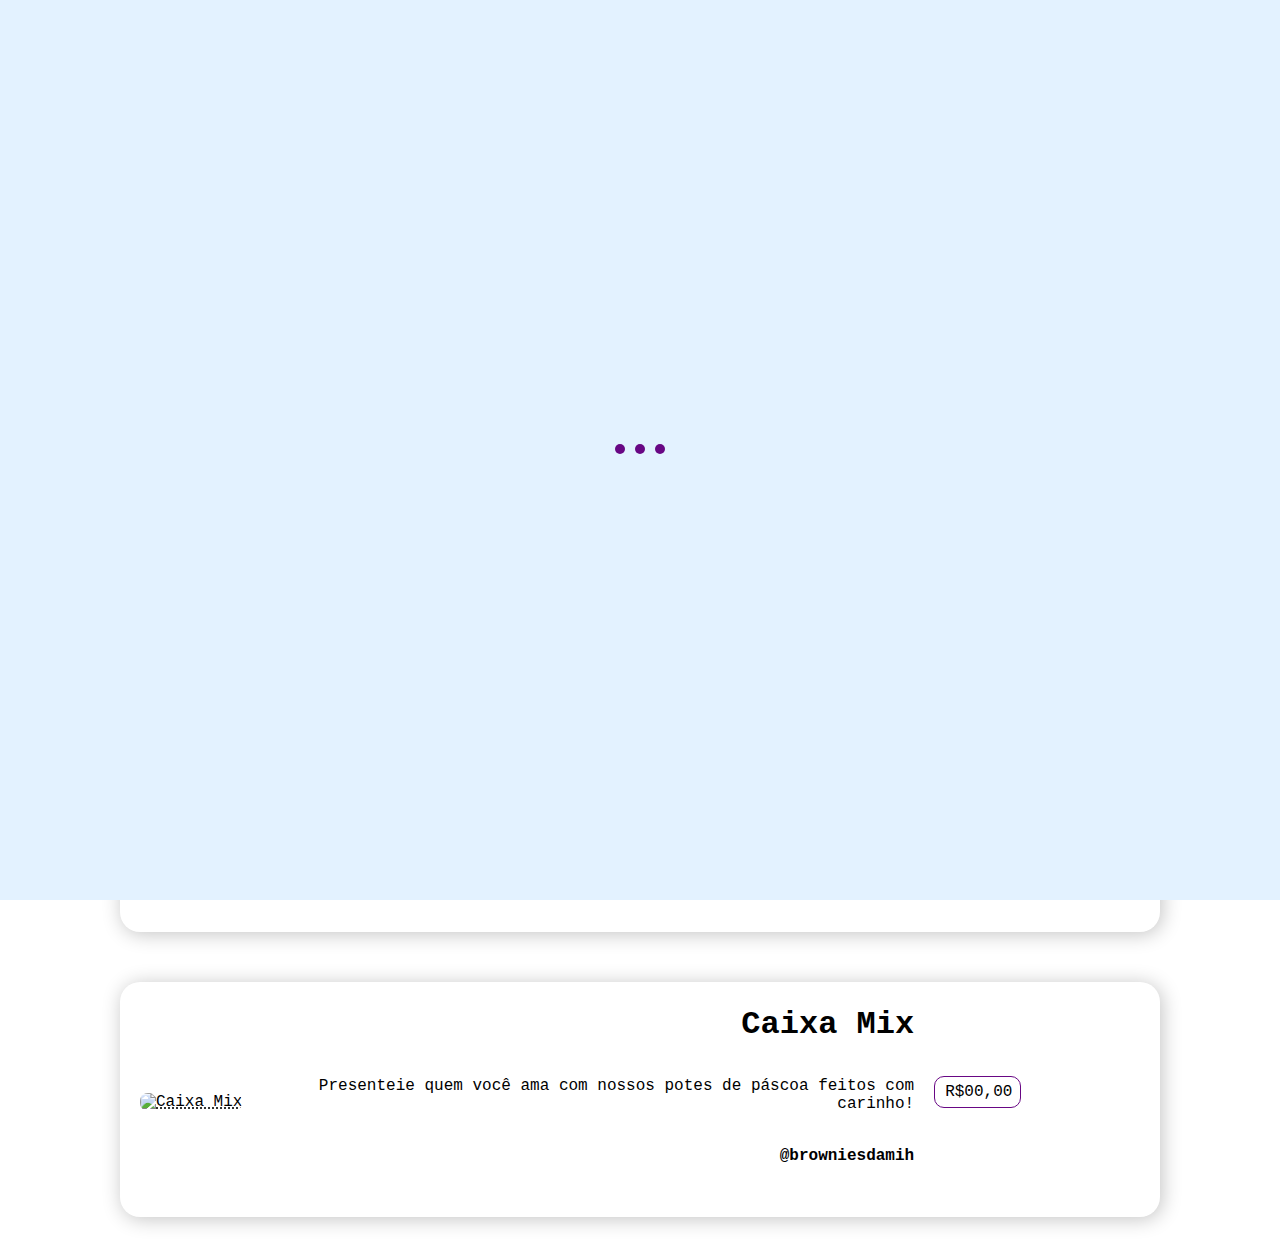
==== todososprodutos.html @ b4ef771c "Segundo commit" ====
<!DOCTYPE html>
<html lang="en">
<head>
    <meta charset="UTF-8">
    <meta http-equiv="X-UA-Compatible" content="IE=edge">
    <meta name="viewport" content="width=device-width, initial-scale=1.0">
    <link href="styledatas.css" rel="stylesheet" type="text/css"/>
    <title>Todos os produtos - Brownies da Mih</title>
    <link rel="icon" href="imgs/logo.png">
    <script src="https://kit.fontawesome.com/4fcf5c1ce8.js" crossorigin="anonymous"></script>
</head>
<body>
    <div class="overlay">
        <div class="loader">
            <div class="ball ball1"></div>
            <div class="ball ball2"></div>
            <div class="ball ball3"></div>
        </div>
    </div>
    <div class="modal">
        <img src="" id="modal_img">
        <abbr title="clique aqui para diminuir a imagem">
            <span id="bt_close">x</span>
        </abbr>
    </div>
    <header>
        <abbr title="Voltar à homepage">
            <a href="index.html"><i class="fas fa-home"></i></a>
        </abbr>
        <div class="titulosh">
            <h1>Brownies da Mih</h1>
            <h2>todos os produtos</h2>
        </div>
    </header>
    <main class="painel">
        <section class="bloco">
            <div class="icon">
                <abbr title="clique aqui para ampliar a imagem">
                    <img src="imgs/brownie.png" alt="brownie" class="imgi">
                </abbr>
            </div>
            <div class="texto">
                <h1>Brownie</h1>
                <p>Do fitness ao recheado, temos todos os tipos de brownies, para os mais variados gostos!</p>
                <p class="marca">@browniesdamih</p>
            </div>
            <div class="preco">R$00,00</div>
        </section>
        <!--SECTION PARA AS TRUFAS E DOCINHOS!-->

        <section class="bloco">
            <div class="icon">
                <abbr title="clique aqui para ampliar a imagem">
                    <img src="imgs/barras.png" alt="Barras recheadas" class="imgi">
                </abbr>
            </div> 
            <div class="texto">
                <h1>Barras recheadas</h1>
                <p>Conheça nosso famoso bolo Dani! Seu recheio é prestígio, com uma cobertura de doce de leite.</p>
                <p class="marca">@browniesdamih</p>
            </div>
            <div class="preco">R$00,00</div>
        </section>
        <section class="bloco">
            <div class="icon">
                <abbr title="clique aqui para ampliar a imagem">
                    <img src="imgs/pizza.png" alt="Pizza Brownie" class="imgi">
                </abbr>
            </div> 
            <div class="texto">
                <h1>Pizza Brownie</h1>
                <p>Presenteie quem você ama com nossos potes de páscoa feitos com carinho!</p>
                <p class="marca">@browniesdamih</p>
            </div>
            <div class="preco">R$00,00</div>
        </section> 
        <section class="bloco">
            <div class="icon">
                <abbr title="clique aqui para ampliar a imagem">
                    <img src="imgs/caixamix.png" alt="Caixa Mix" class="imgi">
                </abbr>
            </div> 
            <div class="texto">
                <h1>Caixa Mix</h1>
                <p>Presenteie quem você ama com nossos potes de páscoa feitos com carinho!</p>
                <p class="marca">@browniesdamih</p>
            </div>
            <div class="preco">R$00,00</div>
        </section> 
    </main>
</body>
<script src="scriptdatas.js"></script>
<script src="preloader.js"></script>
</html>
---- styledatas.css ----
@import url('https://fonts.googleapis.com/css2?family=Yellowtail&display=swap');

:root{
    --color01: #DE90FF;
    --color02: #680784;
    --color03: #E3F2FF;
    --color04: #FF83AE;
    --color05: #48311F;
    --color06: #F79437;
    --color07: #A2B31F;
}

*{
    margin: 0;
    padding: 0;
    border: 0;
}

body{
    background: var(--color03);
    background: linear-gradient(to right bottom, var(--color01) 0%, var(--color03) 50%, var(--color03) 75%, white 100%);
    background-size: cover;
    background-attachment: fixed;
    font-family: "Courier New", Courier, monospace;
    display: flex;
    min-height: 100vh;
    max-height: 500vh;
    width: 100%;
}

header{
    position: absolute;
    width: 100%;
    margin-top: 20px;
    display: flex;
}

.titulosh{
    display: flex;
    margin: auto;
    flex-direction: column;
    text-shadow: 2px 2px 5px var(--color03);
}

.titulosh > h1{
    font-size: 3em;
    font-family: 'Yellowtail', cursive;
}

.titulosh > h2{
    margin: auto;
    font-size: 1.1em;
}

.fa-home{
    position: absolute;
    margin: 20px 0px 0px 40px;
    transform: scale(2);
    cursor: pointer;
    color: black;
}

.fa-home:hover{
    color: var(--color02);
}

.fa-home:active{
    color: var(--color03);
}

main.painel{
    display: flex;
    margin: auto;
    min-width: 320px;
    max-width: 1040px;
    flex-direction: column;
    margin-top: 8%;
    /* margin-top: 13%; */
}

.bloco{
    display: flex;
    margin: auto;
    align-items: center;
    text-align: right;
    background-color: white;
    padding: 20px;
    margin: 25px 0px;
    width: 1000px;
    min-height: 200px; /* !!! */
    padding-bottom: 15px;
    border-radius: 20px;
    box-shadow: 2px 2px 20px rgba(0, 0, 0, 0.24);
}

.bloco p{ 
    overflow-y: auto;
    max-height: 100px;
}

.texto{
    padding-right: 3%;
    max-height: 200px;
}

.texto, .preco{
    margin-left: -1%;
}

p{
    margin: 5% 0% 5% 6%;
}

.preco{
    width: 65px;
    height: 30px;
    padding: 0px 10px;
    text-align: center;
    line-height: 30px;
    border-radius: 10px;
    margin-bottom: 2%;
    border: 0.5px solid var(--color02);
}

img{
    position: relative;
    width: 200px;
    height: 200px;
}

section.bloco img{
    border-radius: 8px;
}

.marca{
    font-weight: bold;
}

::-webkit-scrollbar{
    width: 6px;
    background-image: linear-gradient(to bottom, var(--color03) 50%, white);
}

::-webkit-scrollbar-thumb{
    background-color: var(--color02);
    border-radius: 10px;
}

/* .filtros{
    position: absolute;
    display: flex;
    height: 75px;
    justify-content: center;
    align-items: center;
    width: 100%;
    margin-top: 9%;
}

.filtros label{
    justify-content: space-between;
    border: 2px solid var(--color02);
    color: black;
    border-radius: 5px;
    padding: 5px;
    margin: 20px;
    cursor: pointer;
}

.filtros label:hover, #l1{
    background-color: var(--color02);
    color: white;
    border: 1px solid white;
}

.filtros input{
    display: none;
} */

.overlay{
    position: fixed;
    top: 0;
    left: 0;
    width: 100%;
    height: 100%;
    background-color: var(--color03);
    z-index: 999;
    display: flex;
    align-items: center;
    justify-content: center;
}

.ball{
    display: inline-block;
    width: 10px;
    height: 10px;
    border-radius: 50%;
    background-color: var(--color02);
    animation: subir .8s ease-in-out infinite;
}

.ball2{
    animation-delay: .2s;
}

.ball3{
    animation-delay: .4s;
}

@keyframes subir{
    50%{transform: translateY(-100%);}
}

.icon, #bt_close{
    cursor: pointer;
}

.imgi:hover{
    transform: scale(1.05);
}

.modal{
    visibility: hidden;
    position: fixed;
    display: flex;
    background-color: #00000080;
    background-size: cover;
    background-attachment: fixed;
    z-index: 999;
    width: 100%;
    height: 100vh;
    top: 0;
    left: 0;
    justify-content: center;
    align-items: center;
}

.modal_active{
    visibility: visible;
}

#modal_img{
    transform: scale(2);
}

#bt_close{
    color: white;
    background-color: black;
    position: absolute;
    width: 30px;
    height: 30px;
    text-align: center;
    top: 10px;
    right: 10px;
    padding: 5px;
    font-size: 25px;
    border: solid 1px white;
    border-radius: 50%;
}

#bt_close:hover{
    background-color: var(--color02);
}

#bt_close:active{
    background-color: var(--color03);
    color: black;
    border: 1px solid black;
}

@media screen and (max-width: 1000px) {
    .bloco{
        width: 90%;
        margin: 5% auto;
        margin: 3%;
    }

    .bloco:nth-child(1){
        margin: 10% auto 5% auto;
    }
}

@media screen and (max-width: 650px) {
    .bloco{
        flex-direction: column;
        width: 200px;
        margin: 5% auto;
        text-align: left;
    }

    .bloco:nth-child(1){
        margin: 25% auto 5% auto;
    }

    .bloco h1, .marca{
        text-align: center;
    }

    .titulosh h1{
        font-size: 2em;
    }

    .titulosh h2{
        font-size: 1em;
    }

    .fa-home{
        transform: scale(1.5);
        margin: 5% 0 0 10%;
    }
}
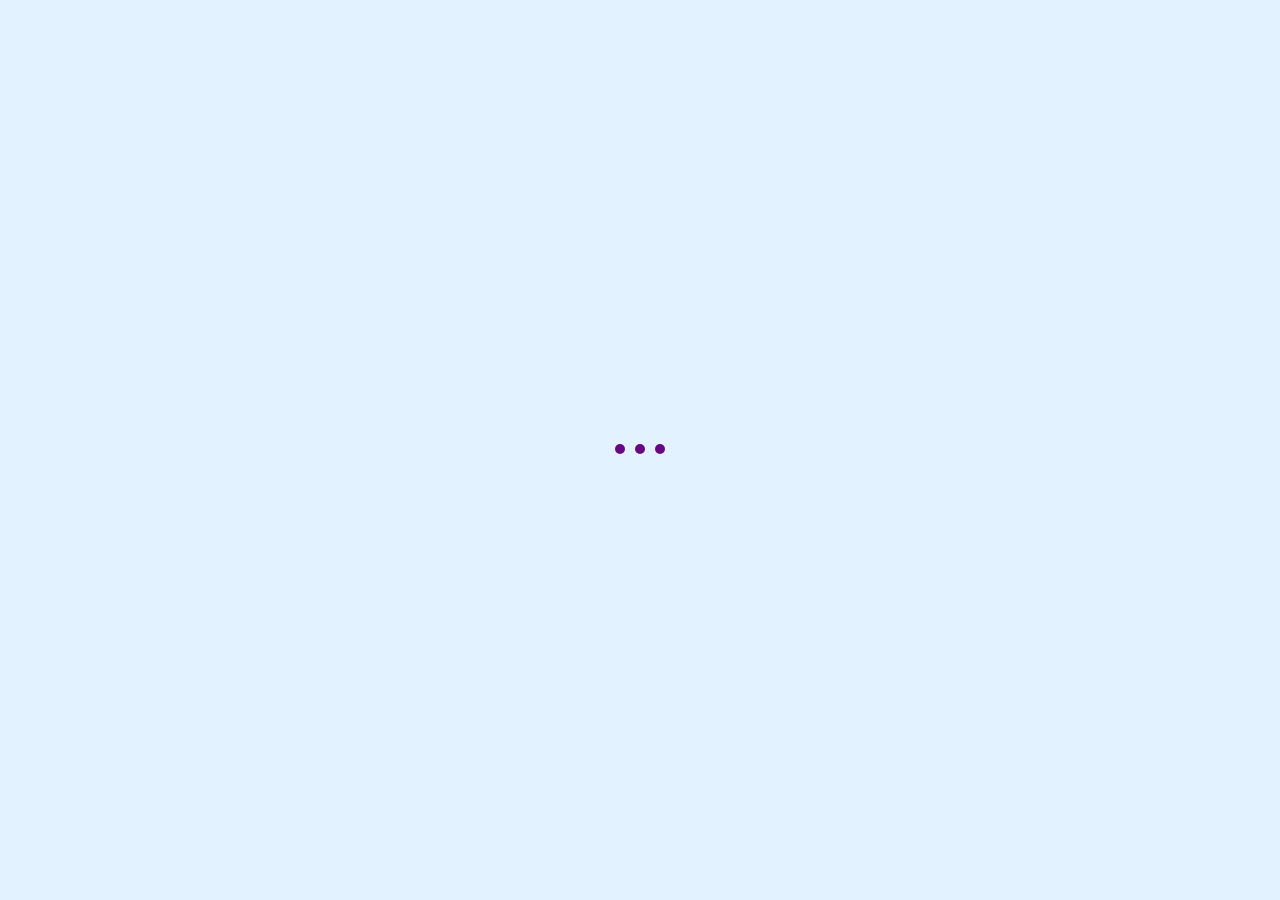
==== commit 99c09f17: "Terceiro commit" ====
--- a/todososprodutos.html
+++ b/todososprodutos.html
@@ -40,11 +40,11 @@
                 </abbr>
             </div>
             <div class="texto">
-                <h1>Brownie</h1>
-                <p>Do fitness ao recheado, temos todos os tipos de brownies, para os mais variados gostos!</p>
+                <h1>Brownie tradicional</h1>
+                <p>Do tradicional ao recheado, temos todos os tipos de brownies, para os mais variados gostos!</p>
                 <p class="marca">@browniesdamih</p>
             </div>
-            <div class="preco">R$00,00</div>
+            <div class="preco">R$3,50</div>
         </section>
         <!--SECTION PARA AS TRUFAS E DOCINHOS!-->
 
@@ -61,32 +61,6 @@
             </div>
             <div class="preco">R$00,00</div>
         </section>
-        <section class="bloco">
-            <div class="icon">
-                <abbr title="clique aqui para ampliar a imagem">
-                    <img src="imgs/pizza.png" alt="Pizza Brownie" class="imgi">
-                </abbr>
-            </div> 
-            <div class="texto">
-                <h1>Pizza Brownie</h1>
-                <p>Presenteie quem você ama com nossos potes de páscoa feitos com carinho!</p>
-                <p class="marca">@browniesdamih</p>
-            </div>
-            <div class="preco">R$00,00</div>
-        </section> 
-        <section class="bloco">
-            <div class="icon">
-                <abbr title="clique aqui para ampliar a imagem">
-                    <img src="imgs/caixamix.png" alt="Caixa Mix" class="imgi">
-                </abbr>
-            </div> 
-            <div class="texto">
-                <h1>Caixa Mix</h1>
-                <p>Presenteie quem você ama com nossos potes de páscoa feitos com carinho!</p>
-                <p class="marca">@browniesdamih</p>
-            </div>
-            <div class="preco">R$00,00</div>
-        </section> 
     </main>
 </body>
 <script src="scriptdatas.js"></script>
--- a/styledatas.css
+++ b/styledatas.css
@@ -58,6 +58,7 @@
     transform: scale(2);
     cursor: pointer;
     color: black;
+    z-index: 99;
 }
 
 .fa-home:hover{
@@ -74,8 +75,7 @@
     min-width: 320px;
     max-width: 1040px;
     flex-direction: column;
-    margin-top: 8%;
-    /* margin-top: 13%; */
+    margin-top: 13%;
 }
 
 .bloco{
@@ -95,7 +95,7 @@
 
 .bloco p{ 
     overflow-y: auto;
-    max-height: 100px;
+    max-height: 85px;
 }
 
 .texto{
@@ -109,6 +109,10 @@
 
 p{
     margin: 5% 0% 5% 6%;
+}
+
+.precos .preco{
+    margin-bottom: 10px;
 }
 
 .preco{
@@ -145,8 +149,8 @@
     background-color: var(--color02);
     border-radius: 10px;
 }
-
-/* .filtros{
+/* 
+.filtros{
     position: absolute;
     display: flex;
     height: 75px;
@@ -174,7 +178,8 @@
 
 .filtros input{
     display: none;
-} */
+}
+ */
 
 .overlay{
     position: fixed;
@@ -308,3 +313,43 @@
         margin: 5% 0 0 10%;
     }
 }
+
+.float{
+    position: fixed;
+    top: 0;
+    left: 0;
+    width: 100%;
+    height: 100%;
+    z-index: 10;
+    display: flex;
+    align-items: flex-end;
+    justify-content: right;
+}
+
+.float .w{
+    width: 60px;
+    height: 60px;
+    margin: 20px;
+    border-radius: 50%;
+    background-color: greenyellow;
+    cursor: pointer;
+    box-shadow: 1px 1px 10px #000000a4;
+}
+
+.w i{
+    display: flex;
+    justify-content: center;
+    align-items: center;
+    margin: 37%;
+    transform: scale(2.05);
+}
+
+.float .w:hover{
+    transform: scale(1.05);
+    border: 1px solid black;
+}
+
+.w a, .w abbr{
+    color: black;
+    text-decoration: none;
+}
